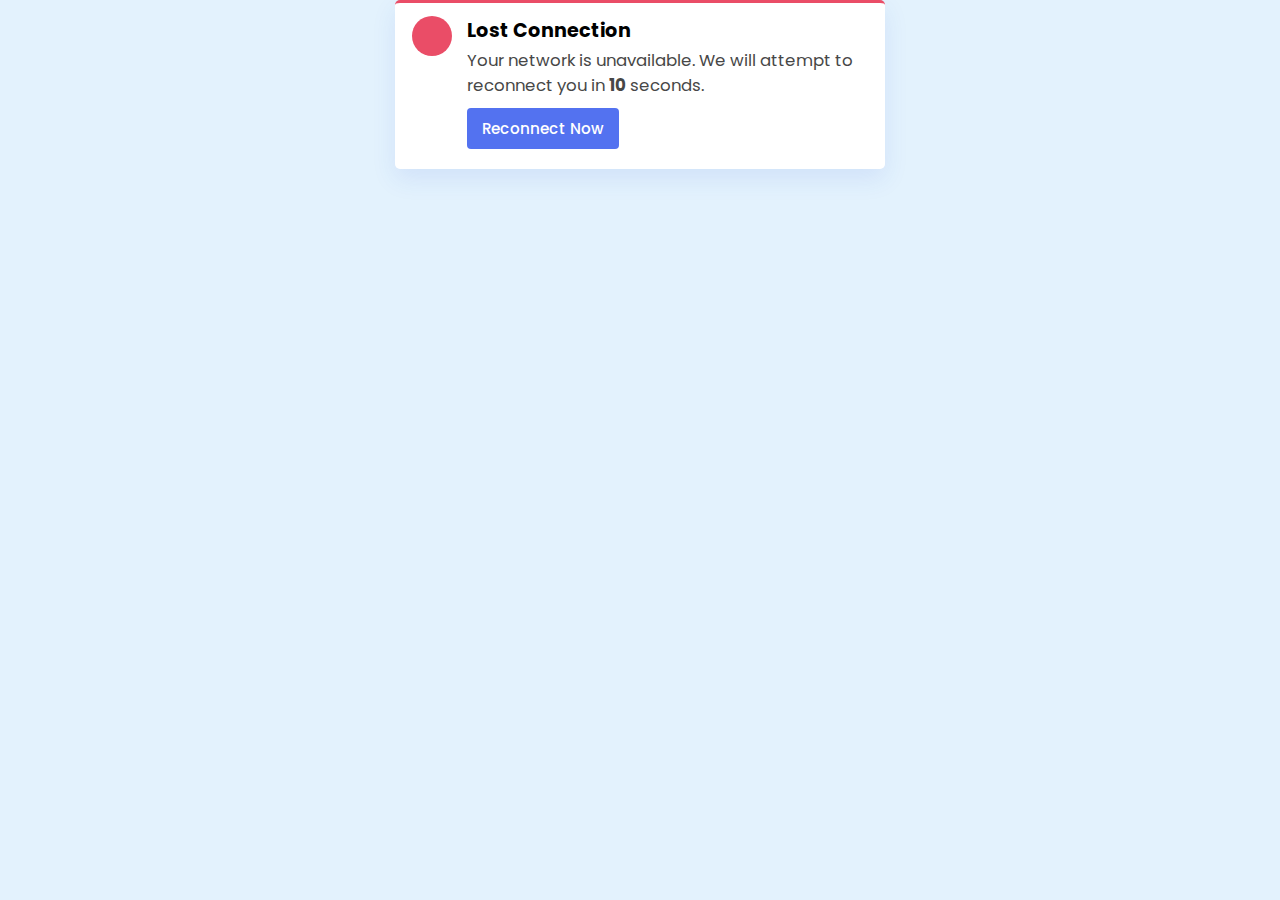
==== 02_Check-Internet-Connection/index.html @ 37a22647 "added html and styling" ====
<!DOCTYPE html>
<html lang="en">
<head>
    <meta charset="UTF-8">
    <meta http-equiv="X-UA-Compatible" content="IE=edge">
    <meta name="viewport" content="width=device-width, initial-scale=1.0">
    <title>Check Internet Connection</title>
    <link rel="stylesheet" href="style.css">
    <!-- Font Awesome CDN link for icons -->
    <link rel="stylesheet" href="https://unicons.iconscout.com/release/v3.0.6/css/line.css">
    <script src="script.js" defer></script>
</head>
<body>
    <div class="popup">
        <div class="icon"><i class="uil uil-wifi-slash"></i></div>
        <div class="details">
            <h2 class="title">Lost Connection</h2>
            <p class="desc">Your network is unavailable. We will attempt to reconnect you in <b>10</b> seconds.</p>
            <button class="reconnect">Reconnect Now</button>
        </div>
    </div>
</body>
</html>
---- 02_Check-Internet-Connection/style.css ----
/* Import Google font - Poppins */
@import url('https://fonts.googleapis.com/css2?family=Poppins:wght@400;500;600&display=swap');
* {
  margin: 0;
  padding: 0;
  box-sizing: border-box;
  font-family: "Poppins", sans-serif;
}

body{
    background-color: #e3f2fd;
}

.popup{
    position: absolute;
    left: 50%;
    transform: translateX(-50%);
    top: 0;
    width: 490px;
    background-color: #fff;
    border-radius: 5px;
    padding: 13px 17px 20px;
    border-top: 3px solid #ea4d67;
    display: flex;
    box-shadow: 0 10px 25px rgba(52,87,220,0.1);
}

.icon i{
    width: 40px;
    height: 40px;
    background-color: #ea4d67;
    border-radius: 50%;
    display: flex;
    align-items: center;
    justify-content: center;
    color: #fff;
    font-size: 1.2rem;
    margin-right: 15px;
}

.title{
    font-size: 1.2rem;
}

.desc{
    color: #474747;
    margin: 3px 0 10px;
    font-size: 1.04rem;
}

.reconnect{
    border: none;
    outline: none;
    background: #5372f0;
    color: #fff;
    cursor: pointer;
    padding: 9px 15px;
    border-radius: 4px;
    font-size: 0.95rem;
    font-weight: 500;
}
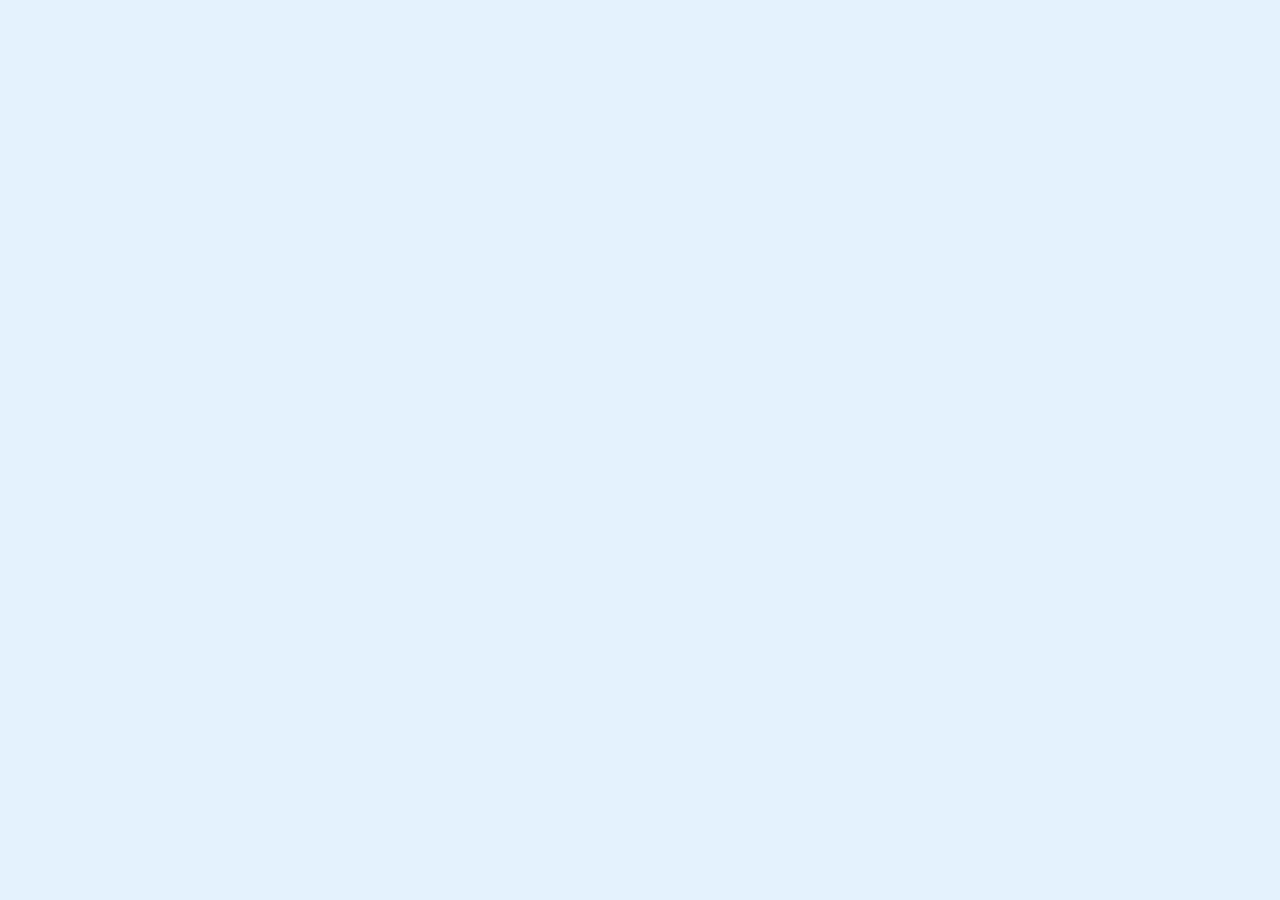
==== commit cdaf20b9: "complete check internet connection" ====
--- a/02_Check-Internet-Connection/index.html
+++ b/02_Check-Internet-Connection/index.html
@@ -12,10 +12,10 @@
 </head>
 <body>
     <div class="popup">
-        <div class="icon"><i class="uil uil-wifi-slash"></i></div>
+        <div class="icon"><i class=""></i></div>
         <div class="details">
-            <h2 class="title">Lost Connection</h2>
-            <p class="desc">Your network is unavailable. We will attempt to reconnect you in <b>10</b> seconds.</p>
+            <h2 class="title"></h2>
+            <p class="desc"></p>
             <button class="reconnect">Reconnect Now</button>
         </div>
     </div>
--- a/02_Check-Internet-Connection/style.css
+++ b/02_Check-Internet-Connection/style.css
@@ -6,56 +6,73 @@
   box-sizing: border-box;
   font-family: "Poppins", sans-serif;
 }
-
-body{
-    background-color: #e3f2fd;
+body {
+  background: #E3F2FD;
+}
+.popup {
+  position: absolute;
+  left: 50%;
+  top: -25%;
+  visibility: hidden;
+  width: 490px;
+  border-radius: 5px;
+  padding: 13px 17px 20px;
+  background: #fff;
+  display: flex;
+  border-top: 3px solid #EA4D67;
+  transform: translateX(-50%);
+  box-shadow: 0 10px 25px rgba(52,87,220,0.1);
+  transition: all 0.25s ease;
+}
+.popup.show {
+  top: 0;
+  visibility: visible;
+}
+.popup.online {
+  border-color: #2ECC71;
+}
+.popup .icon i {
+  width: 40px;
+  height: 40px;
+  display: flex;
+  color: #fff;
+  margin-right: 15px;
+  font-size: 1.2rem;
+  align-items: center;
+  justify-content: center;
+  border-radius: 50%;
+  background: #EA4D67;
+}
+.popup.online .icon i {
+  background: #2ECC71;
+}
+.popup .title {
+  font-size: 1.2rem;
+}
+.popup .desc {
+  color: #474747;
+  margin: 3px 0 10px;
+  font-size: 1.04rem;
+}
+.popup .reconnect {
+  border: none;
+  outline: none;
+  color: #fff;
+  cursor: pointer;
+  font-weight: 500;
+  font-size: 0.95rem;
+  padding: 8px 13px;
+  border-radius: 4px;
+  background: #5372F0;
+}
+.popup.online .reconnect {
+  background: #bfbfbf;
+  pointer-events: none;
 }
 
-.popup{
-    position: absolute;
-    left: 50%;
-    transform: translateX(-50%);
-    top: 0;
-    width: 490px;
-    background-color: #fff;
-    border-radius: 5px;
-    padding: 13px 17px 20px;
-    border-top: 3px solid #ea4d67;
-    display: flex;
-    box-shadow: 0 10px 25px rgba(52,87,220,0.1);
-}
-
-.icon i{
-    width: 40px;
-    height: 40px;
-    background-color: #ea4d67;
-    border-radius: 50%;
-    display: flex;
-    align-items: center;
-    justify-content: center;
-    color: #fff;
-    font-size: 1.2rem;
-    margin-right: 15px;
-}
-
-.title{
-    font-size: 1.2rem;
-}
-
-.desc{
-    color: #474747;
-    margin: 3px 0 10px;
-    font-size: 1.04rem;
-}
-
-.reconnect{
-    border: none;
-    outline: none;
-    background: #5372f0;
-    color: #fff;
-    cursor: pointer;
-    padding: 9px 15px;
-    border-radius: 4px;
-    font-size: 0.95rem;
-    font-weight: 500;
+@media screen and (max-width: 550px) {
+  .popup {
+    width: 100%;
+    padding: 10px 15px 17px;
+  }
 }